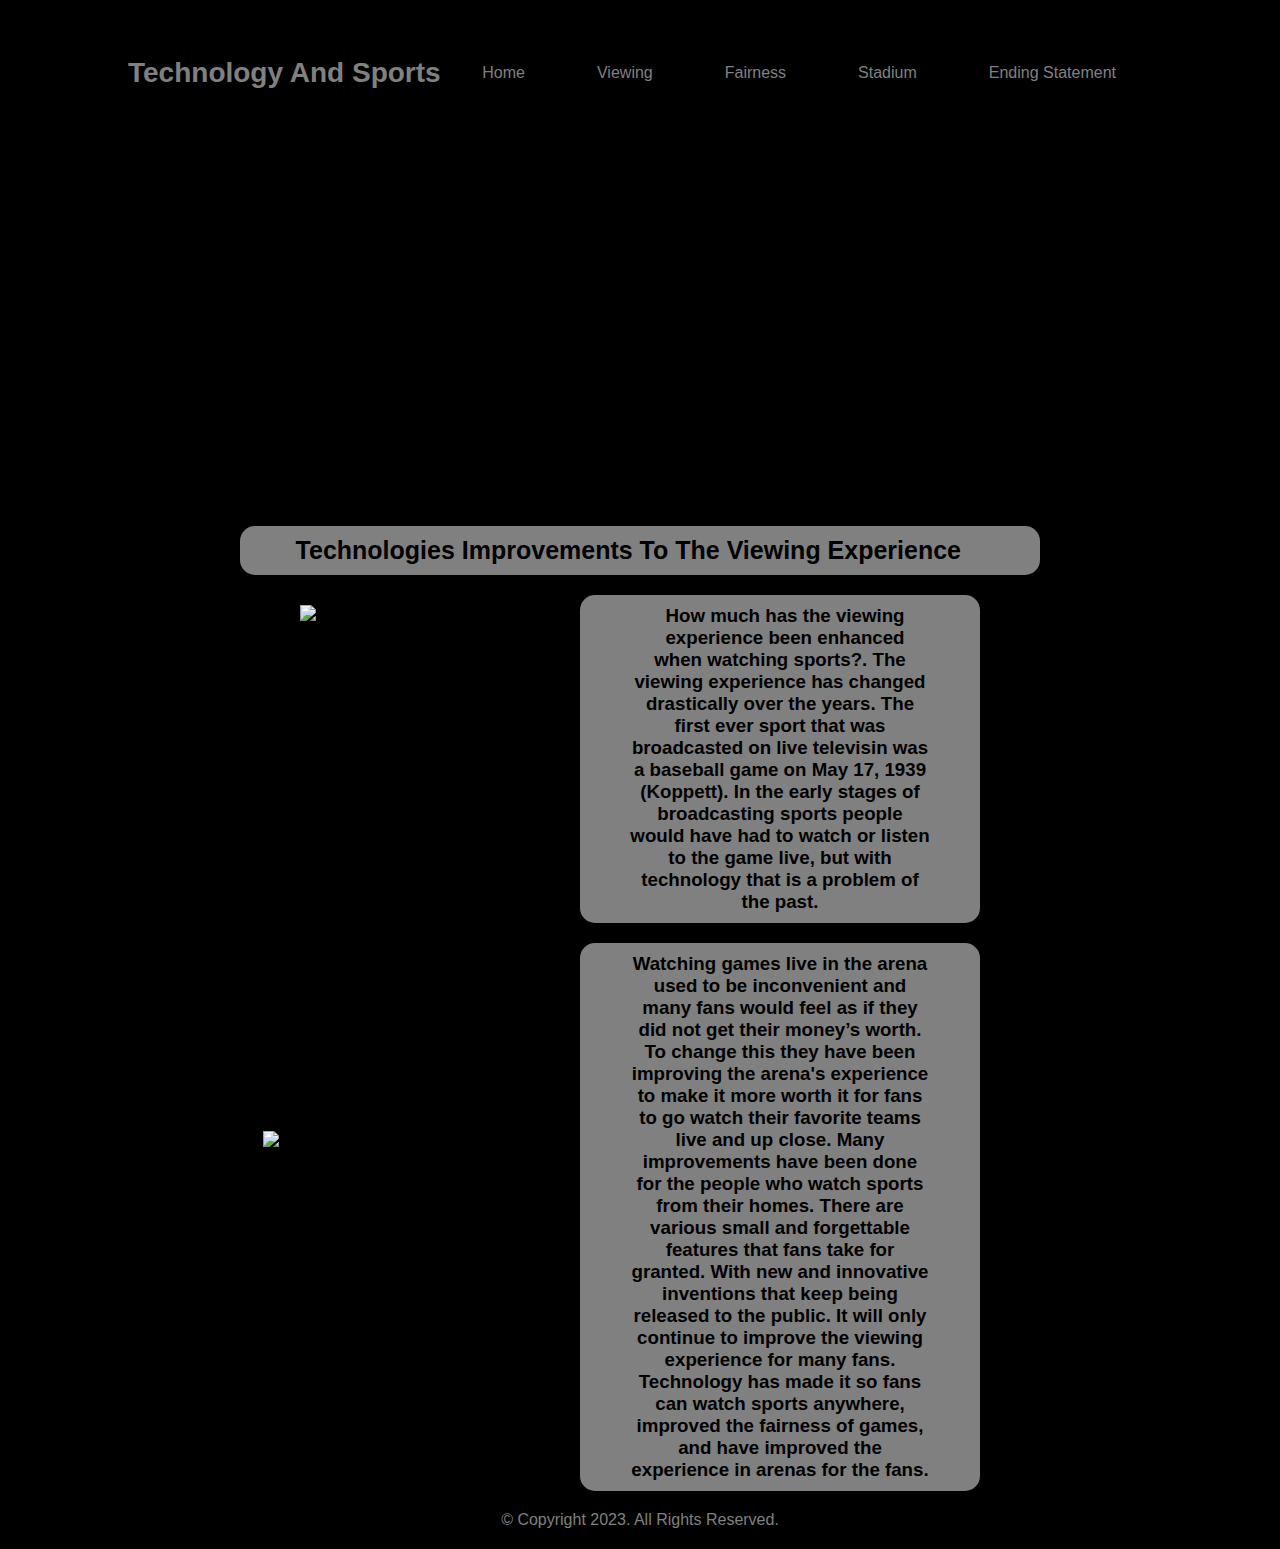
==== index.html @ b09fead4 "Create index.html" ====
<!doctype html>
<html>
	
<head>
	
<title>Technolorgy And Sports</title>
	
<meta charset="UTF-8">
	
<link rel="stylesheet" href="style.css">

<link rel="home" href="home.html">

<link rel="viewing" href="viewing.html">

<link rel="fairness" href="fairness.html">
	
<link rel="stadium" href="stadium.html">
	
<link rel="endingstatement" href="endingstatement.html">
	
<meta name="viewport" content="width=device-width, initial-scale=1.0">
	
</head>
	
<body>
	
 <div>
	 <nav>
		 
	   <h2 class = "logo">Technology And Sports </h2>	
		 
<ul>
	
	<li><a href="home.html">Home</a></li>

	<li><a href="viewing.html">Viewing</a></li>

	<li><a href="fairness.html">Fairness</a></li>

	<li><a href="stadium.html">Stadium</a></li>
	
	<li><a href="endingstatement.html">Ending Statement</a></li>
	
</ul>
		 
</nav>	
	 
</div>
	
</body>
	
<div class="slider"></div>
	
<div class="container">
		
  <h1>&nbsp; &nbsp; &nbsp; &nbsp; Technologies Improvements To The Viewing Experience</h1>
	
</div>
	
<img src="../../Documents/Senior project/Images/Television 4154.68 HT4 CSU.jpg.jpeg" alt="black and white game">

<div class = " h3-container">
	
<h3> How much has the viewing experience been enhanced when watching sports?. The viewing experience has changed drastically over the years. The first ever sport that was broadcasted on live televisin was a baseball game on May 17, 1939 (Koppett). In the early stages of broadcasting sports people would have had to watch or listen to the game live, but with technology that is a problem of the past.</h3>
	
	</div>
	

	
<div class = " h3-containers">
	
<h3> Watching games live in the arena used to be inconvenient and many fans would feel as if they did not get their money’s worth. To change this they have been improving the arena's experience to make it more worth it for fans to go watch their favorite teams live and up close. Many improvements have been done for the people who watch sports from their homes. There are various small and forgettable features that fans take for granted. With new and innovative inventions that keep being released to the public. It will only continue to improve the viewing experience for many fans. Technology has made it so fans can watch sports anywhere, improved the fairness of games, and have improved the experience in arenas for the fans. </h3>
	
	</div>
	
	<div class = "second-image">
		
<img src="../../Documents/Senior project/Images/vyeexwed6rerpzixzyir.jpg" alt="baseball game">
</div>
	
	<footer>
		
		<p>&copy; Copyright 2023. All Rights Reserved.</p>
	</footer>
	
	
	
</html>
---- style.css ----
/* CSS Reset */
body, header, nav, main, footer, h1, h2, div, section, aside {
	

	
    margin: 0;
    padding: 0;
	border: 0;
}
* {
  padding: 0;
  margin: 0;
  box-sizing: border-box;
  font-family: 'Josefin Sans', sans-serif;
}

body {
	background-color: #000000;
}

.hero {
  height: 100vh;
  width: 100%;
}

nav {
  display: flex;
  align-items: center;
  justify-content: space-between;
  padding-top: 40px;
  padding-left: 10%;
  padding-right: 10%;
}

.logo {
  color: gray;
  font-size: 28px;
}

nav ul li {
  list-style-type: none;
  display: inline-block;
  padding: 10px 20px;
}

nav ul li a {
  color: gray;
  text-decoration: none;
}

nav li a:hover {
  background-color: #FFFFFF;
}

nav li a {
  display: block;
  color: white;
  text-align: center;
  padding: 14px 16px;
  text-decoration: none;
}

nav li {
  float: left;
}

.slider {
  width: 800px;
  height: 400px;
  background:url("../../../../Applications/Broncos_vs_49ers_preseason_game_at_Levi's_Stadium.jpg");
  margin: auto;
  animation: slide 15s infinite;
  background-size: cover;
}

@keyframes slide { 
  25% {
    background: url("../../../../Applications/Broncos_vs_49ers_preseason_game_at_Levi's_Stadium.jpg");
    background-size: cover;
  }
  50% {
    background: url("../../Documents/Senior project/Images/Kobe.jpg");
    background-size: cover;
  }
  75% {
    background: url("../../Documents/Senior project/Images/16695239715809.jpg");
    background-size: cover;
  }
}
img {
  padding: 10px;
  padding-left: 300px;
  width: 50%;
  float: left;
  margin-top: 20px;
}

.container {
  display: flex;
  align-items: center;
  align-content: center;
  max-width: 800px;
  margin: 0 auto;
  background-color: gray;
  border-radius: 15px;
  text-align: center;
  padding-top: 0px;
  margin-top: 20px;
  
}


h1 {
  font-size: 25px;
  padding-top: 10px;
  padding-bottom: 10px;
  text-align: center;
}
.h3-container {
  align-items: right;
  align-content: right;
  max-width: 400px;
  margin: auto;
  margin-right: 300px;
  background-color: gray;
  border-radius: 15px;
  text-align: center;
  padding-top: 10px;
  padding-right: 50px;
  padding-left: 50px;
  font-size: 17;
  margin-top: 20px;
  padding-bottom: 10px;
}

.second-image {
  padding: 10px;
  width: 110%;
  float: left;
  margin-top: -400px;
  margin-left: -47px;
}
.h3-containers {
  align-items: right;
  align-content: right;
  max-width: 400px;
  margin: auto;
  margin-right: 300px;
  background-color: gray;
  border-radius: 15px;
  text-align: center;
  padding-top: 10px;
  padding-right: 50px;
  padding-left: 50px;
  margin-top: 20px;
  padding-bottom: 10px
}
		
h3 {
  margin: 0;
  padding: 0;
}

.pcontainer{
align-items: right;
align-content: right;
max-width: 400px;
margin: auto;
margin-left: 300px; 
background-color: gray;
border-radius: 15px;
text-align: center;
padding-top: 20px;
padding-right: 50px;
padding-left: 50px;
margin-top: 100px;
padding-bottom: 20px;
overflow: auto;
clear: both;
}

.fourcontainer{
align-items: right;
align-content: right;
max-width: 400px;
margin: auto;
margin-left: 300px; 
background-color: gray;
border-radius: 15px;
text-align: center;
padding-top: 20px;
padding-right: 50px;
padding-left: 50px;
margin-top: 50px;
padding-bottom: 20px;
overflow: auto;
clear: both;
}

.fivecontainer{
align-items: right;
align-content: right;
max-width: 400px;
margin: auto;
margin-left: 300px; 
background-color: gray;
border-radius: 15px;
text-align: center;
padding-top: 20px;
padding-right: 50px;
padding-left: 50px;
margin-top: 50px;
padding-bottom: 20px;
overflow: auto;
clear: both;
}

.faircontainers{
align-items: center;
align-content: center;
max-width: 1000px;
margin: auto;
margin-left: 225px; 
background-color: gray;
border-radius: 15px;
text-align: center;
padding-top: 20px;
padding-right: 50px;
padding-left: 50px;
margin-top: 50px;
padding-bottom: 20px;
overflow: auto;
clear: both;

}

.stadiumcontainers{
align-items: center;
align-content: center;
max-width: 1000px;
margin: auto;
margin-left: 225px; 
background-color: gray;
border-radius: 15px;
text-align: center;
padding-top: 20px;
padding-right: 50px;
padding-left: 50px;
margin-top: 50px;
padding-bottom: 20px;
overflow: auto;
clear: both;

}

.statementcontainer{
align-items: center;
align-content: center;
max-width: 1000px;
margin: auto;
margin-left: 225px; 
background-color: gray;
border-radius: 15px;
text-align: center;
padding-top: 20px;
padding-right: 50px;
padding-left: 50px;
margin-top: 20px;
padding-bottom: 20px;
overflow: auto;
clear: both;

}

.finalcontainer{
align-items: center;
align-content: center;
max-width: 1000px;
margin: auto;
margin-left: 225px; 
background-color: gray;
border-radius: 15px;
text-align: center;
padding-top: 20px;
padding-right: 50px;
padding-left: 50px;
margin-top: 20px;
padding-bottom: 20px;
overflow: auto;
clear: both;

}


.third-image{
  
  padding: 10px;
  width: 110%;
  float: right;
  margin-top: -2950px;
  margin-right: -600px;
  
}

.fourth-image{
  
  padding: 10px;
  width: 110%;
  float: right;
  margin-top: -2600px;
  margin-right: -600px;
  
}

.fifth-image{
  
  padding: 10px;
  width: 110%;
  float: right;
  margin-top: -2000px;
  margin-right: -600px;
  
}

.sixth-image{
  
  padding: 10px;
  width: 110%;
  float: right;
  margin-top: -1500px;
  margin-right: -600px;
  
}

.seventh-image{
  
  padding: 10px;
  width: 110%;
  float: right;
  margin-top: -900px;
  margin-right: -600px;
  
}

.eighth-image{
  
  padding: 10px;
  width: 110%;
  float: right;
  margin-top: -500px;
  margin-right: -600px;
  
}

.ninth-image{
	width: 120%;
	float: left;
	margin-left: -150px;
	padding-top: 20px;
}

.tenth-image{
	width: 128%;
	float: left;
	margin-left: 410px;
	margin-top: -449px;
	padding-top: 2px;
}

.eleventh-image{
	width: 178%;
	float: left;
	margin-left: -75px;
	margin-top: 20px;
	padding-top: 2px;
}

em{
	font-size: 30px;
}

footer {
	text-align: center;
	padding-top: 20px;
	padding-bottom: 20px;
	color: gray;
}
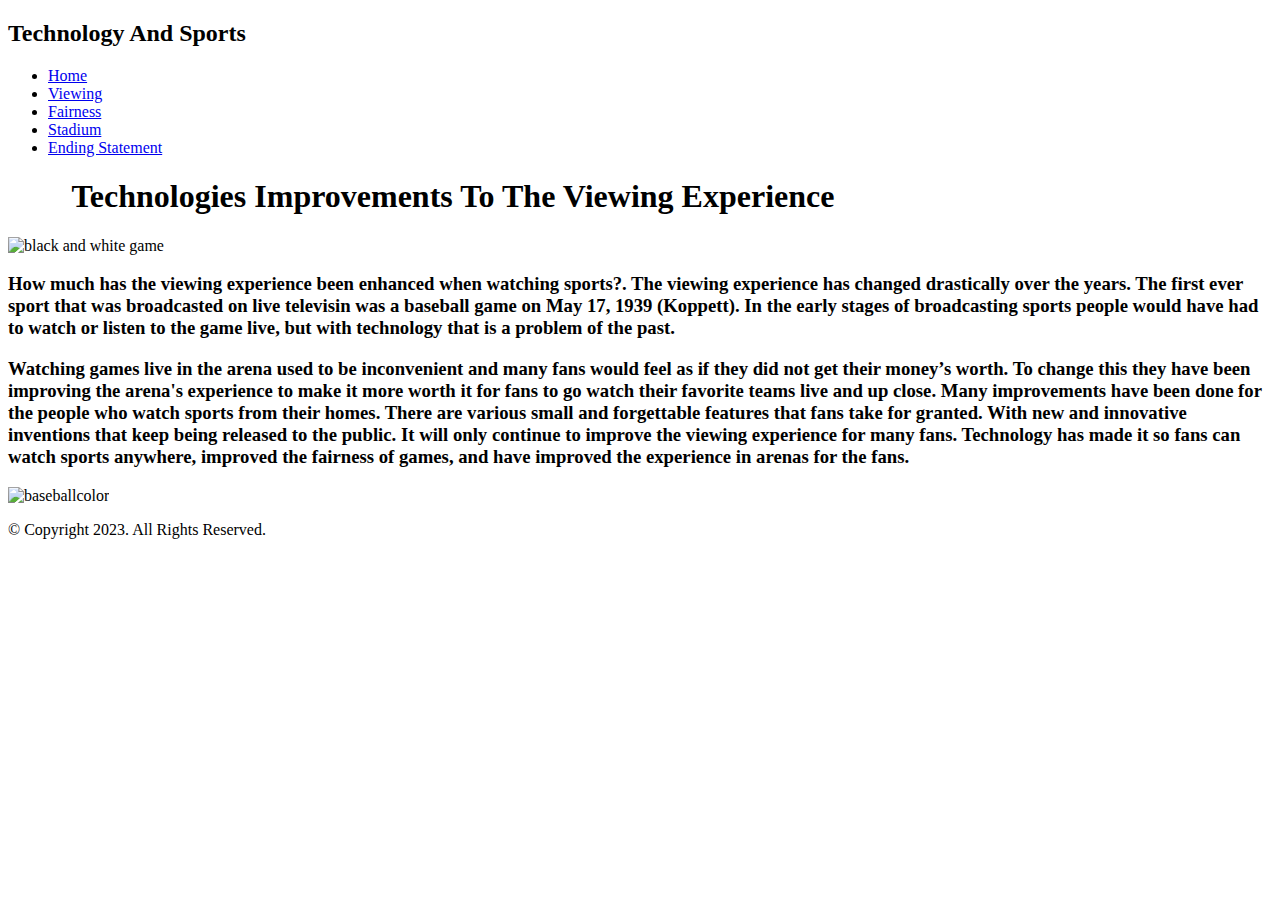
==== commit a6dee417: "Create index.html" ====
--- a/index.html
+++ b/index.html
@@ -58,7 +58,7 @@
 	
 </div>
 	
-<img src="../../Documents/Senior project/Images/Television 4154.68 HT4 CSU.jpg.jpeg" alt="black and white game">
+<img src= "Images/Television 4154.68 HT4 CSU.jpg.jpeg" alt="black and white game">
 
 <div class = " h3-container">
 	
@@ -76,7 +76,7 @@
 	
 	<div class = "second-image">
 		
-<img src="../../Documents/Senior project/Images/vyeexwed6rerpzixzyir.jpg" alt="baseball game">
+<img src= "Images/vyeexwed6rerpzixzyir.jpg" alt="baseballcolor">
 </div>
 	
 	<footer>
